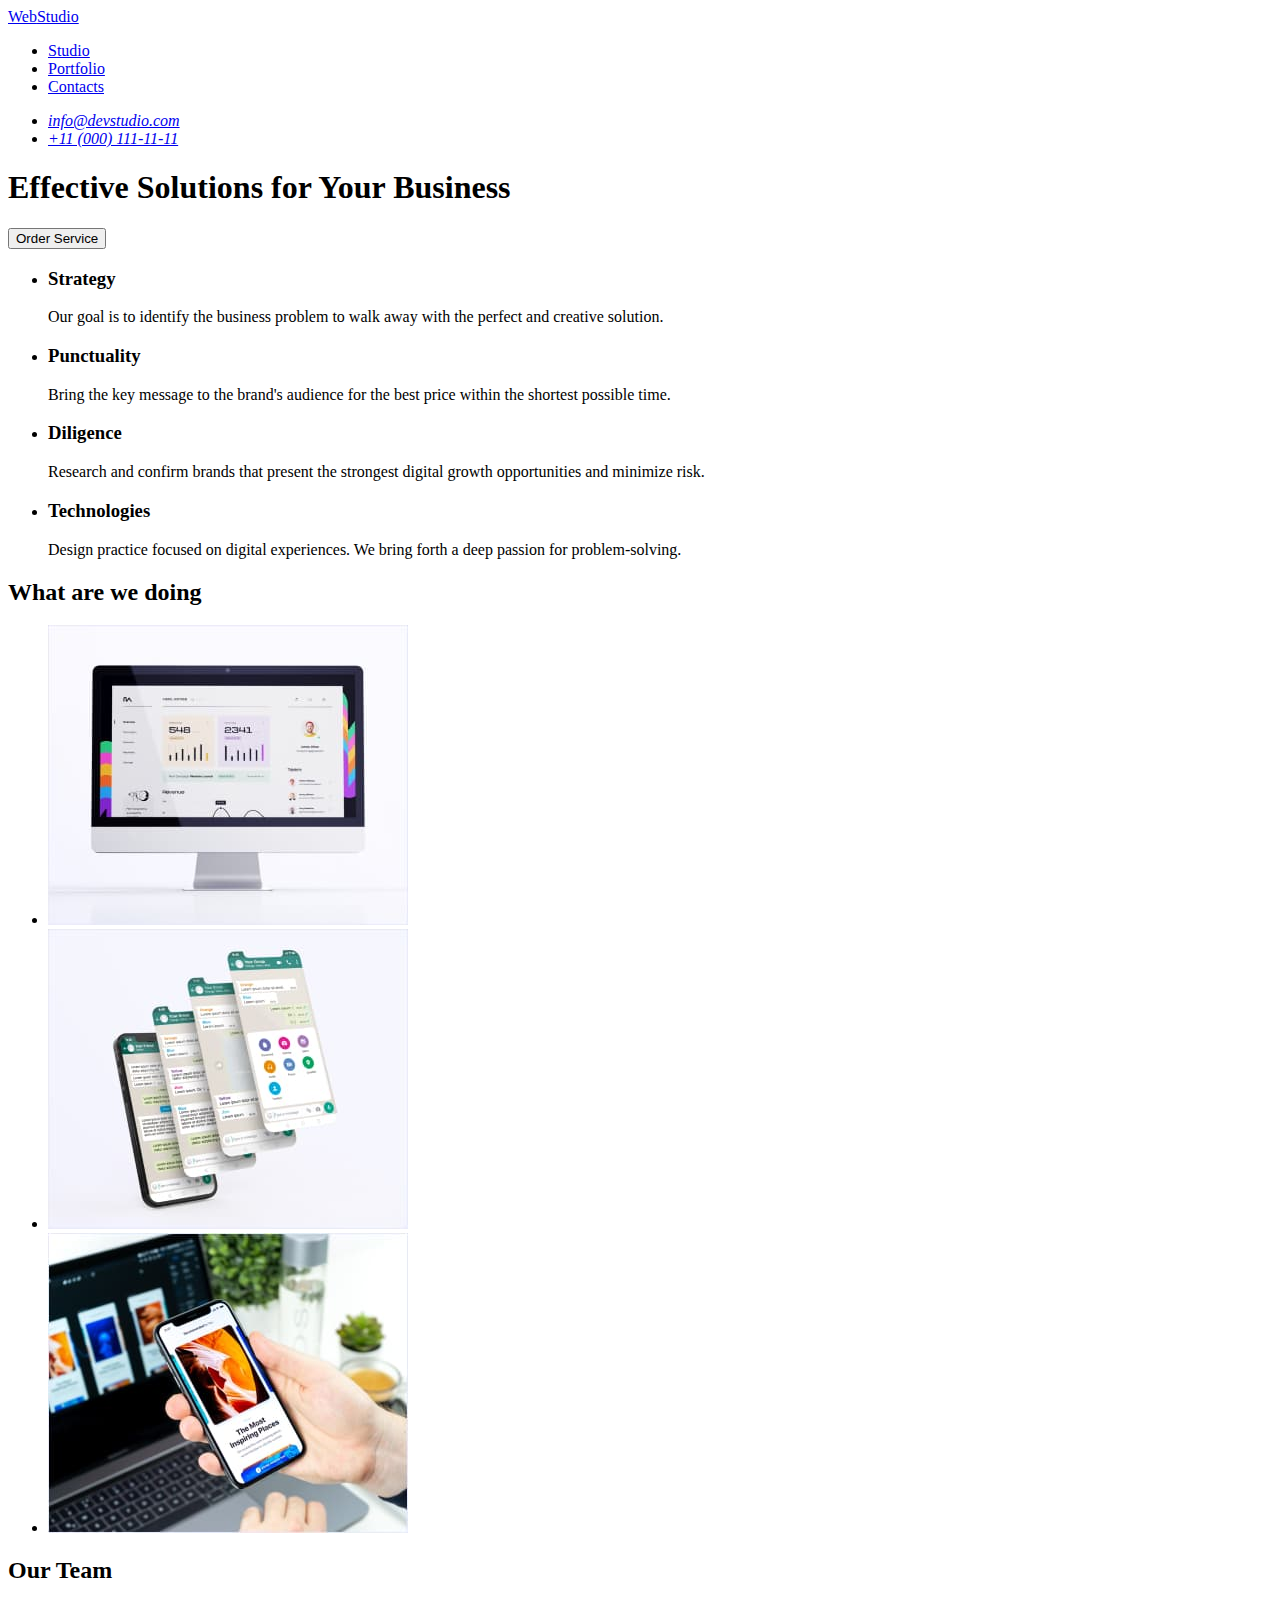
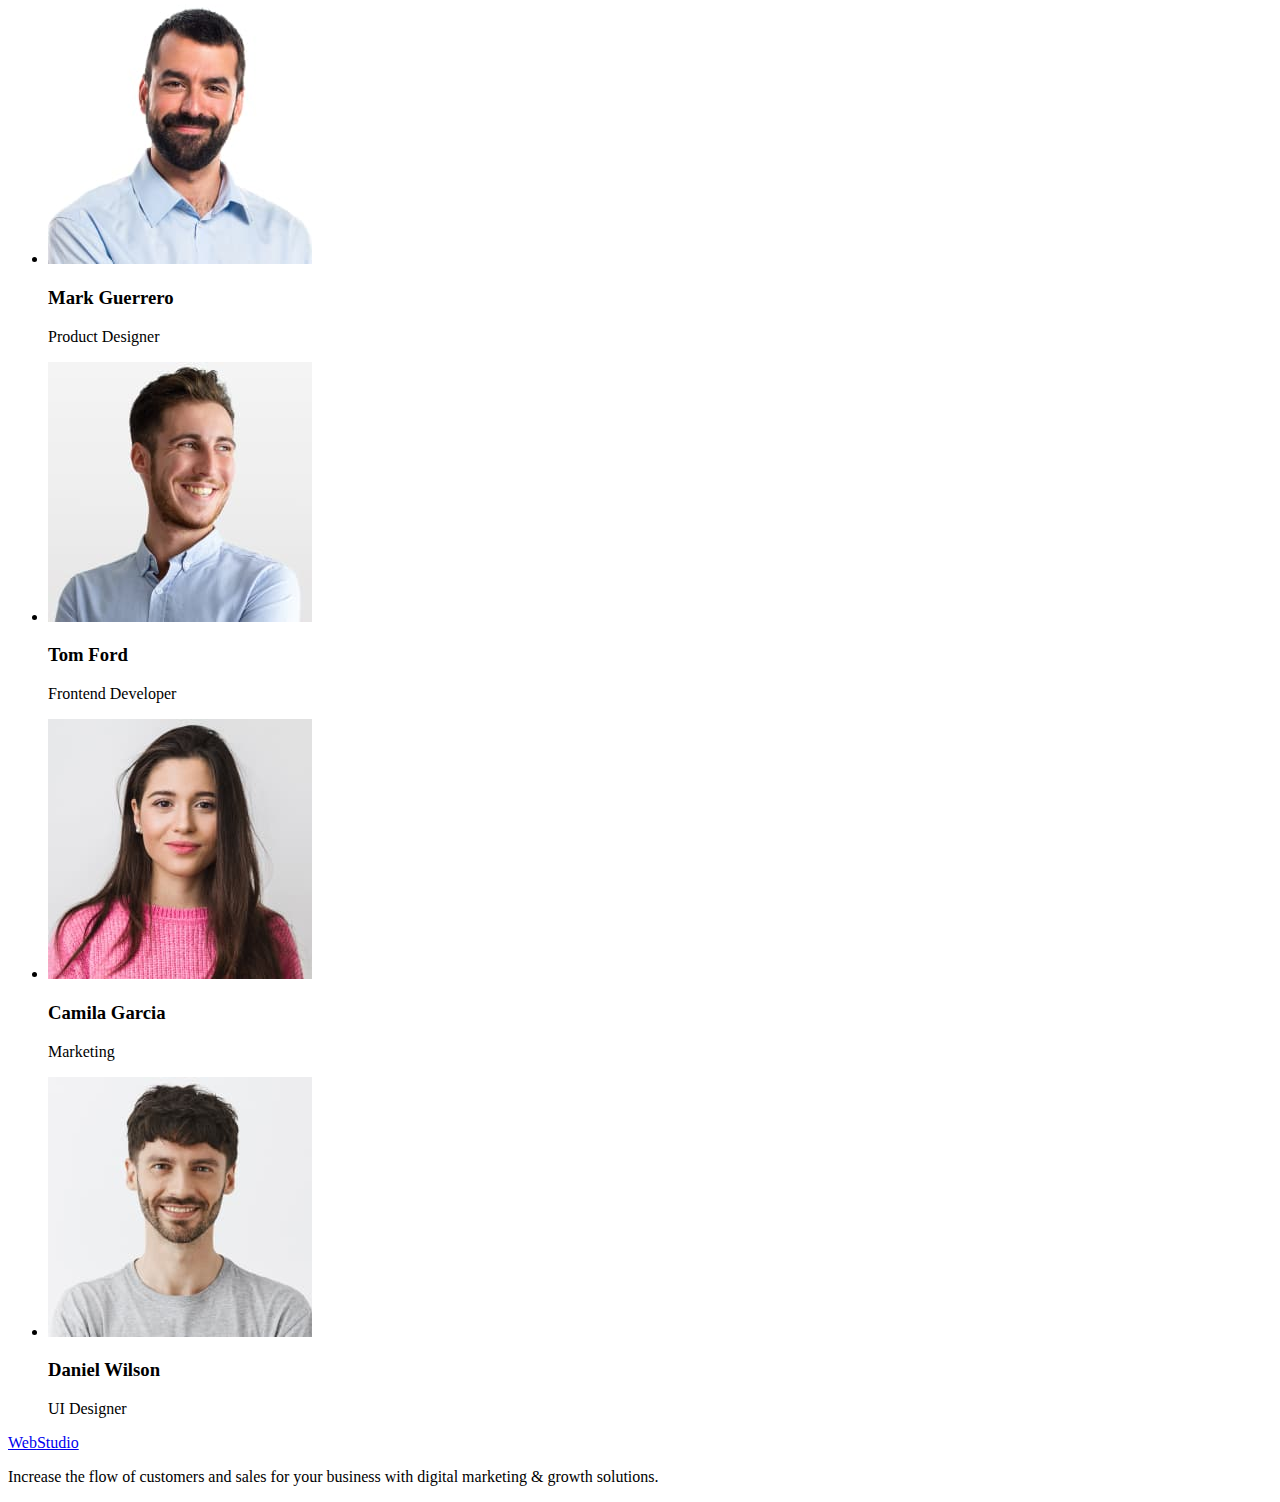
==== index.html @ c212d7b1 "advevv" ====
<!DOCTYPE html>
<html lang="en">
  <head>
    <meta charset="UTF-8" />
    <meta http-equiv="X-UA-Compatible" content="IE=edge" />
    <meta name="viewport" content="width=device-width, initial-scale=1.0" />
    <link rel="preconnect" href="https://fonts.googleapis.com" />
    <link rel="preconnect" href="https://fonts.gstatic.com" crossorigin />
    <link
      href="https://fonts.googleapis.com/css2?family=Raleway:wght@800&family=Roboto:wght@400;500;700;900&display=swap"
      rel="stylesheet"
    />
    <link rel="stylesheet" href="./сss/styles.css" />
    <title>Studio</title>
  </head>
  <body>
    <!--Page header-->
    <header>
      <nav>
        <a class="link logo" href="./index.html"
          >Web<span class="logo-black">Studio</span></a
        >
        <ul class="list">
          <li>
            <a
              class="link item-page current"
              href="./index.html"
              target="_blank"
              >Studio</a
            >
          </li>
          <li>
            <a class="link item-page" href="./portfolio.html" target="_blank"
              >Portfolio</a
            >
          </li>
          <li>
            <a class="link item-page" href="#" target="_blank">Contacts</a>
          </li>
        </ul>
      </nav>
      <!--Contacts-->
      <address>
        <ul class="list">
          <li>
            <a class="link contact" href="mailto:info@devstudio.com"
              >info@devstudio.com</a
            >
          </li>
          <li>
            <a class="link contact" href="tel:+110001111111"
              >+11 (000) 111-11-11</a
            >
          </li>
        </ul>
      </address>
    </header>

    <!--Page main-->
    <main>
      <!--Hero-->
      <section class="hero-section">
        <h1 class="hero-title">Effective Solutions for Your Business</h1>
        <button class="hero-button" type="button">Order Service</button>
      </section>
      <!--Advantages-->
      <section>
        <h2 hidden>Advantages</h2>
        <ul class="list">
          <li>
            <h3 class="features-title">Strategy</h3>
            <p class="features-text">
              Our goal is to identify the business problem to walk away with the
              perfect and creative solution.
            </p>
          </li>
          <li>
            <h3 class="features-title">Punctuality</h3>
            <p class="features-text">
              Bring the key message to the brand's audience for the best price
              within the shortest possible time.
            </p>
          </li>
          <li>
            <h3 class="features-title">Diligence</h3>
            <p class="features-text">
              Research and confirm brands that present the strongest digital
              growth opportunities and minimize risk.
            </p>
          </li>
          <li>
            <h3 class="features-title">Technologies</h3>
            <p class="features-text">
              Design practice focused on digital experiences. We bring forth a
              deep passion for problem-solving.
            </p>
          </li>
        </ul>
      </section>

      <!--What are we doing-->
      <section>
        <h2 class="work-title">What are we doing</h2>
        <ul class="list">
          <li>
            <img
              src="./images/computer.jpg"
              alt="Desctop app"
              width="360"
              height="300"
            />
          </li>
          <li>
            <img
              src="./images/mobile-phones.jpg"
              alt="Mobile app"
              width="360"
              height="300"
            />
          </li>
          <li>
            <img
              src="./images/gadgets.jpg"
              alt="Design solutions"
              width="360"
              height="300"
            />
          </li>
        </ul>
      </section>
      <!--Our Team-->
      <section class="our-team">
        <h2 class="our-team-title">Our Team</h2>
        <ul class="list">
          <li>
            <img
              src="./images/mark-guerrero.jpg"
              alt="Mark Guerrero"
              width="264"
              height="260"
            />
            <h3 class="name-worker">Mark Guerrero</h3>
            <p class="profession">Product Designer</p>
          </li>
          <li>
            <img
              src="./images/tom-ford.jpg"
              alt="Tom Ford"
              width="264"
              height="260"
            />
            <h3 class="name-worker">Tom Ford</h3>
            <p class="profession">Frontend Developer</p>
          </li>
          <li>
            <img
              src="./images/camila-garcia.jpg"
              alt="Camila Garcia"
              width="264"
              height="260"
            />
            <h3 class="name-worker">Camila Garcia</h3>
            <p class="profession">Marketing</p>
          </li>
          <li>
            <img
              src="./images/daniel-wilson.jpg"
              alt="Daniel Wilson"
              width="264"
              height="260"
            />
            <h3 class="name-worker">Daniel Wilson</h3>
            <p class="profession">UI Designer</p>
          </li>
        </ul>
      </section>
    </main>

    <!--Page footer-->
    <footer class="footer">
      <a class="link logo" href="./index.html"
        >Web<span class="logo-white">Studio</span></a
      >
      <p class="footer-text">
        Increase the flow of customers and sales for your business with digital
        marketing & growth solutions.
      </p>
    </footer>
  </body>
</html>
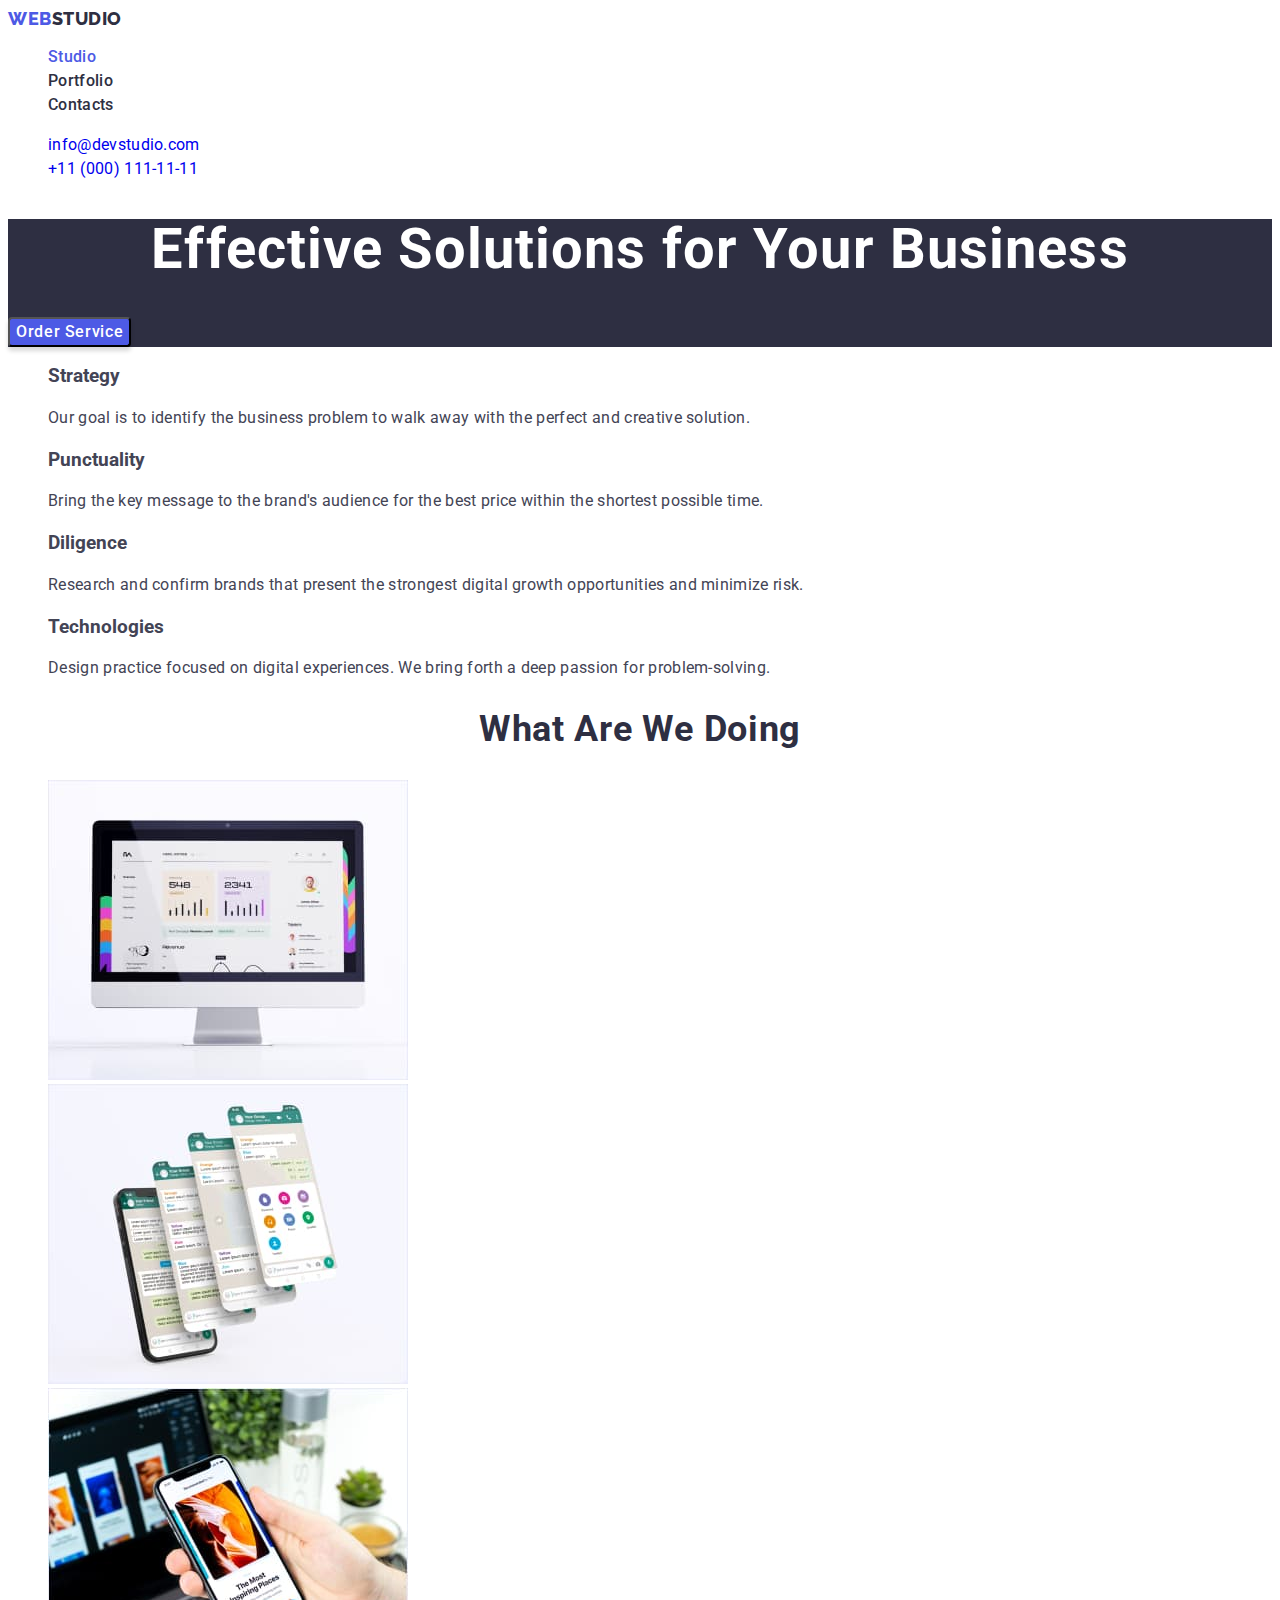
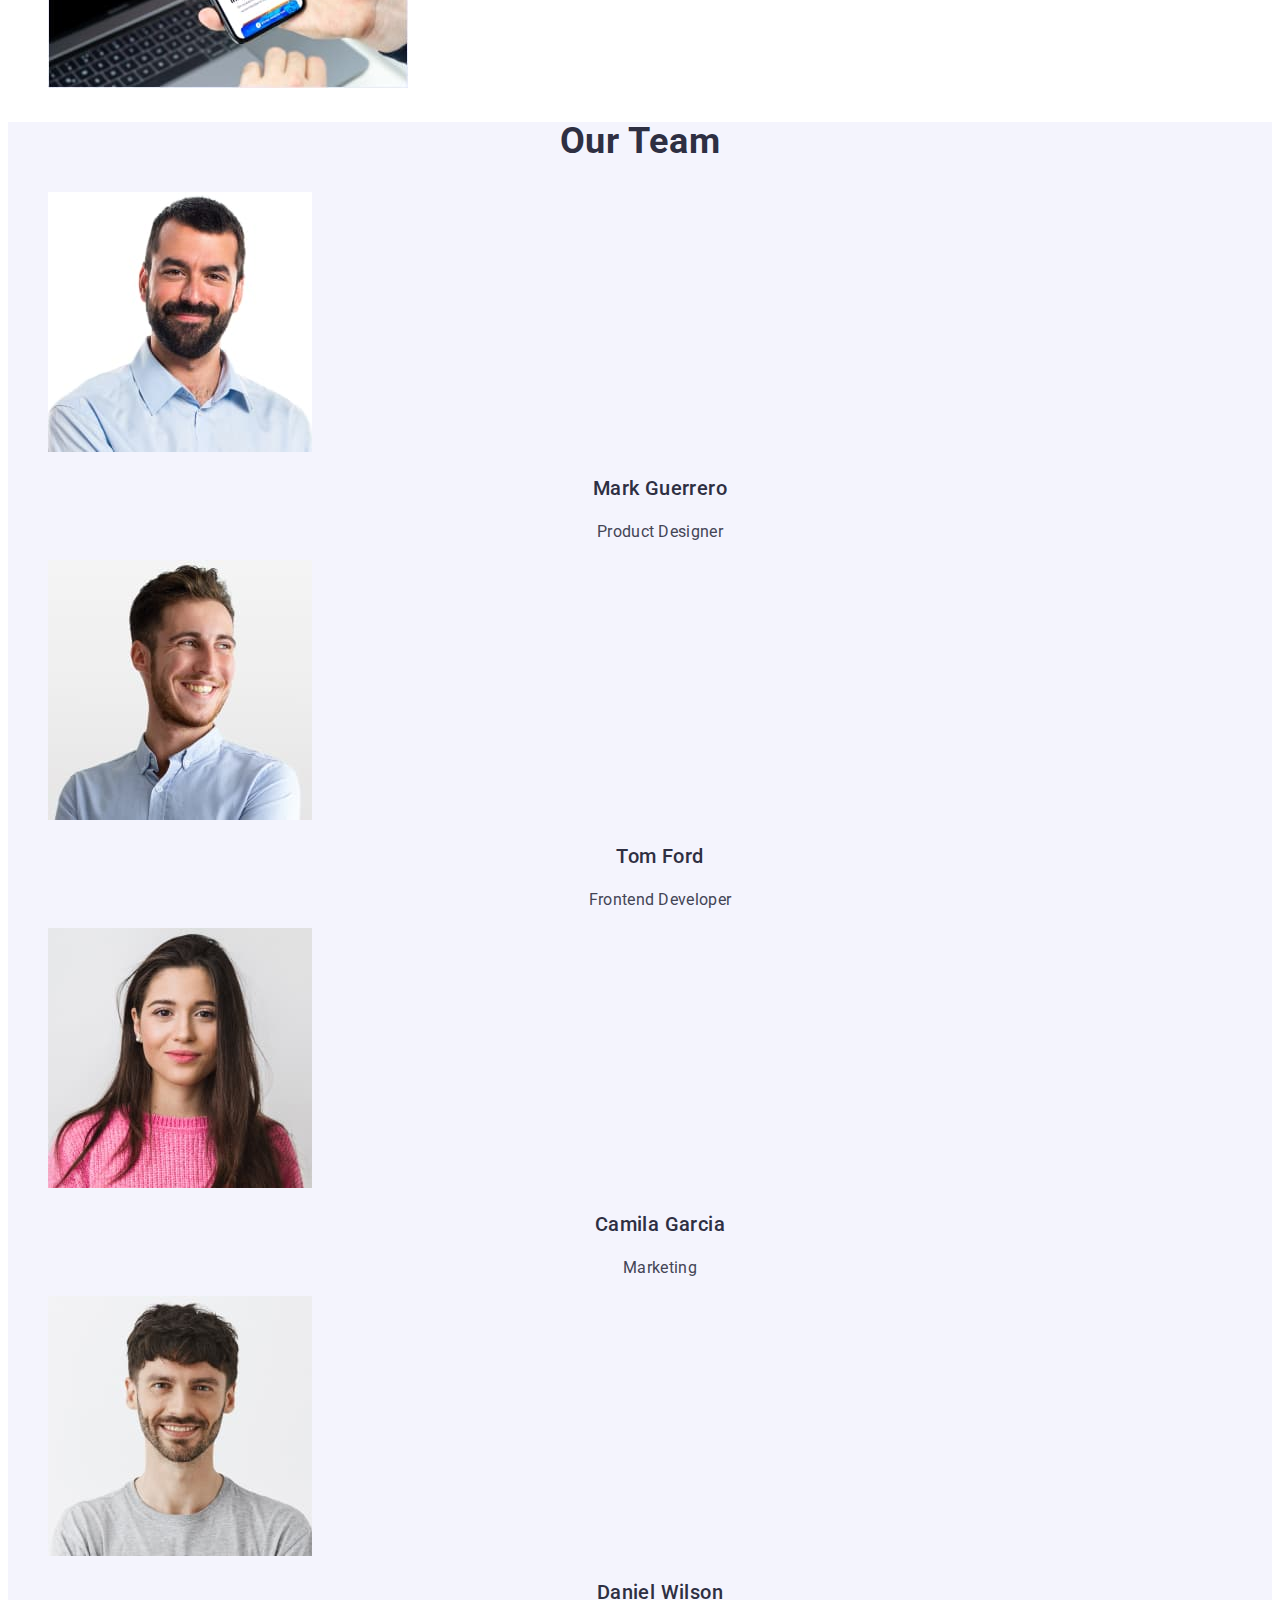
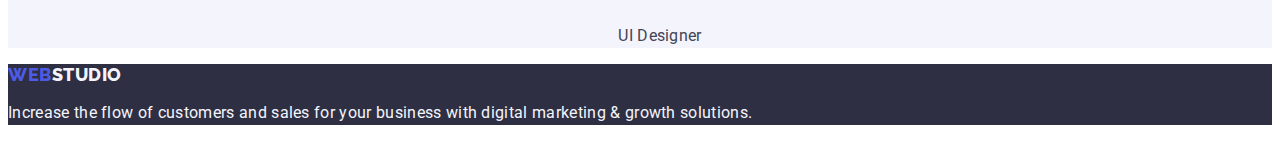
==== commit 2e639a8a: "La grande finale" ====
--- a/index.html
+++ b/index.html
@@ -8,9 +8,9 @@
     <link rel="preconnect" href="https://fonts.gstatic.com" crossorigin />
     <link
       href="https://fonts.googleapis.com/css2?family=Raleway:wght@800&family=Roboto:wght@400;500;700;900&display=swap"
-      rel="stylesheet"
-    />
-    <link rel="stylesheet" href="./сss/styles.css" />
+      rel="stylesheet"/>
+      <link rel="stylesheet" href="./css/styles.css">
+    
     <title>Studio</title>
   </head>
   <body>
--- a/css/styles.css
+++ b/css/styles.css
@@ -0,0 +1,205 @@
+:root {
+    --color-secondary: #2E2F42;
+    --color-primary: #434455;
+    --color-white: #FFFFFF;
+    --color-brand: #4D5AE5;
+    --color-brand-light: #F4F4FD;
+    --color-background-white: #FFFFFF;
+    --color-background-dark: #2E2F42;
+    --color-background-light: #F4F4FD;
+    --color-background-brand: #4D5AE5;  
+    --color-background-change: #404BBF;
+}
+
+body {
+    font-family: "Roboto", sans-serif;
+    color: var(--color-primary);
+    background-color: var(--color-background-white);
+}
+
+.link {
+    text-decoration: none;
+}
+
+.list {
+    list-style: none;
+}
+
+.logo {
+font-family: "Raleway", sans-serif;
+font-style: normal;
+font-weight: 800;
+font-size: 18px;
+line-height: 1.17;
+text-transform: uppercase;
+color: var(--color-brand);
+letter-spacing: 0.03em;
+}
+
+.logo-black {
+    color: var(--color-secondary);
+}
+
+.logo-white {
+    color:var(--color-brand-light);
+}
+
+.logo-black:hover,
+.logo-black:focus,
+.logo-white:hover,
+.logo-white:focus {
+    color: var(--color-brand);
+}
+
+.item-page {
+    color: var(--color-secondary);
+    font-weight: 500;
+    font-size: 16px;
+    line-height: 1.5;
+    letter-spacing: 0.02em;
+}
+
+.item-page:hover,
+.item-page:focus {
+  color: var(--color-brand);
+  text-decoration:underline;  
+}
+
+.current {
+    color: var(--color-brand);
+}
+
+.contact {
+    font-style: normal;
+    font-weight: 400;
+    font-size: 16px;
+    line-height: 1.5;
+    letter-spacing: 0.02em;
+    }
+
+.contact:hover,
+.contact:focus {
+    color: var(--color-brand);
+}
+
+.hero-section,
+.footer {
+    background-color:var(--color-background-dark);
+}
+
+.hero-title {
+    color: var(--color-white);
+    font-weight: 700;
+    font-size: 56px;
+    line-height: 1.08;
+    text-align: center;
+    letter-spacing: 0.02em;
+   }
+
+   .hero-button {
+    color: var(--color-white);
+    font-family: 'Roboto',sans-serif;
+    font-weight: 500;
+    font-size: 16px;
+    line-height: 1.5;
+    background-color:var(--color-background-brand);
+    box-shadow: 0px 4px 4px rgba(0, 0, 0, 0.15);border-radius: 4px;
+    letter-spacing: 0.04em;
+    cursor: pointer;
+}
+
+.hero-button:hover,
+.hero-button:focus {
+    background-color: var(--color-background-change);
+}
+
+
+.feature-title {
+    font-weight: 500;
+    font-size: 20px;
+    line-height: 1.2;
+    letter-spacing: 0.02em;
+    color: var(--color-secondary);
+}
+
+.features-text {
+    font-weight: 400;
+    font-size: 16px;
+    line-height: 1.5;
+    letter-spacing: 0.02em;
+    color: var(--color-primary);
+}
+
+.work-title,
+.our-team-title {
+    font-weight: 700;
+    font-size: 36px;
+    line-height: 1.11;
+    text-transform: capitalize;
+    text-align: center;
+    letter-spacing: 0.02em;
+    color: var(--color-secondary);
+}
+
+.our-team {
+    background-color: var(--color-background-light);
+}
+
+.name-worker {
+    font-weight: 500;
+    font-size: 20px;
+    line-height: 1.2;
+    text-align: center;
+    letter-spacing: 0.02em;
+    color: var(--color-secondary);
+}
+
+.profession {
+    font-weight: 400;
+    font-size: 16px;
+    line-height: 1.5;
+    text-align: center;
+    letter-spacing: 0.02em;
+    color: var(--color-primary);
+}
+
+.footer-text {
+    color: var(--color-brand-light);
+    font-weight: 400;
+    font-size: 16px;
+    line-height: 1.5;
+    letter-spacing: 0.02em;
+}
+
+.button-filter {
+    font-family: 'Roboto',sans-serif;
+    font-weight: 500;
+    font-size: 16px;
+    line-height: 1.5;
+    color: var(--color-brand);
+    letter-spacing: 0.04em;
+    background-color: var(--color-background-light);
+    cursor: pointer;
+}
+
+.button-filter:hover,
+.button-filter:focus {
+    color: var(--color-white);
+    background-color: var(--color-background-change);
+}
+
+.application {
+    font-weight: 500;
+    font-size: 20px;
+    line-height: 1.2;
+    letter-spacing: 0.02em;
+    color: var(--color-secondary);
+}
+
+.kind-work {
+    font-weight: 400;
+    font-size: 16px;
+    line-height: 1.5;
+    letter-spacing: 0.02em;
+    color: var(--color-primary);
+}
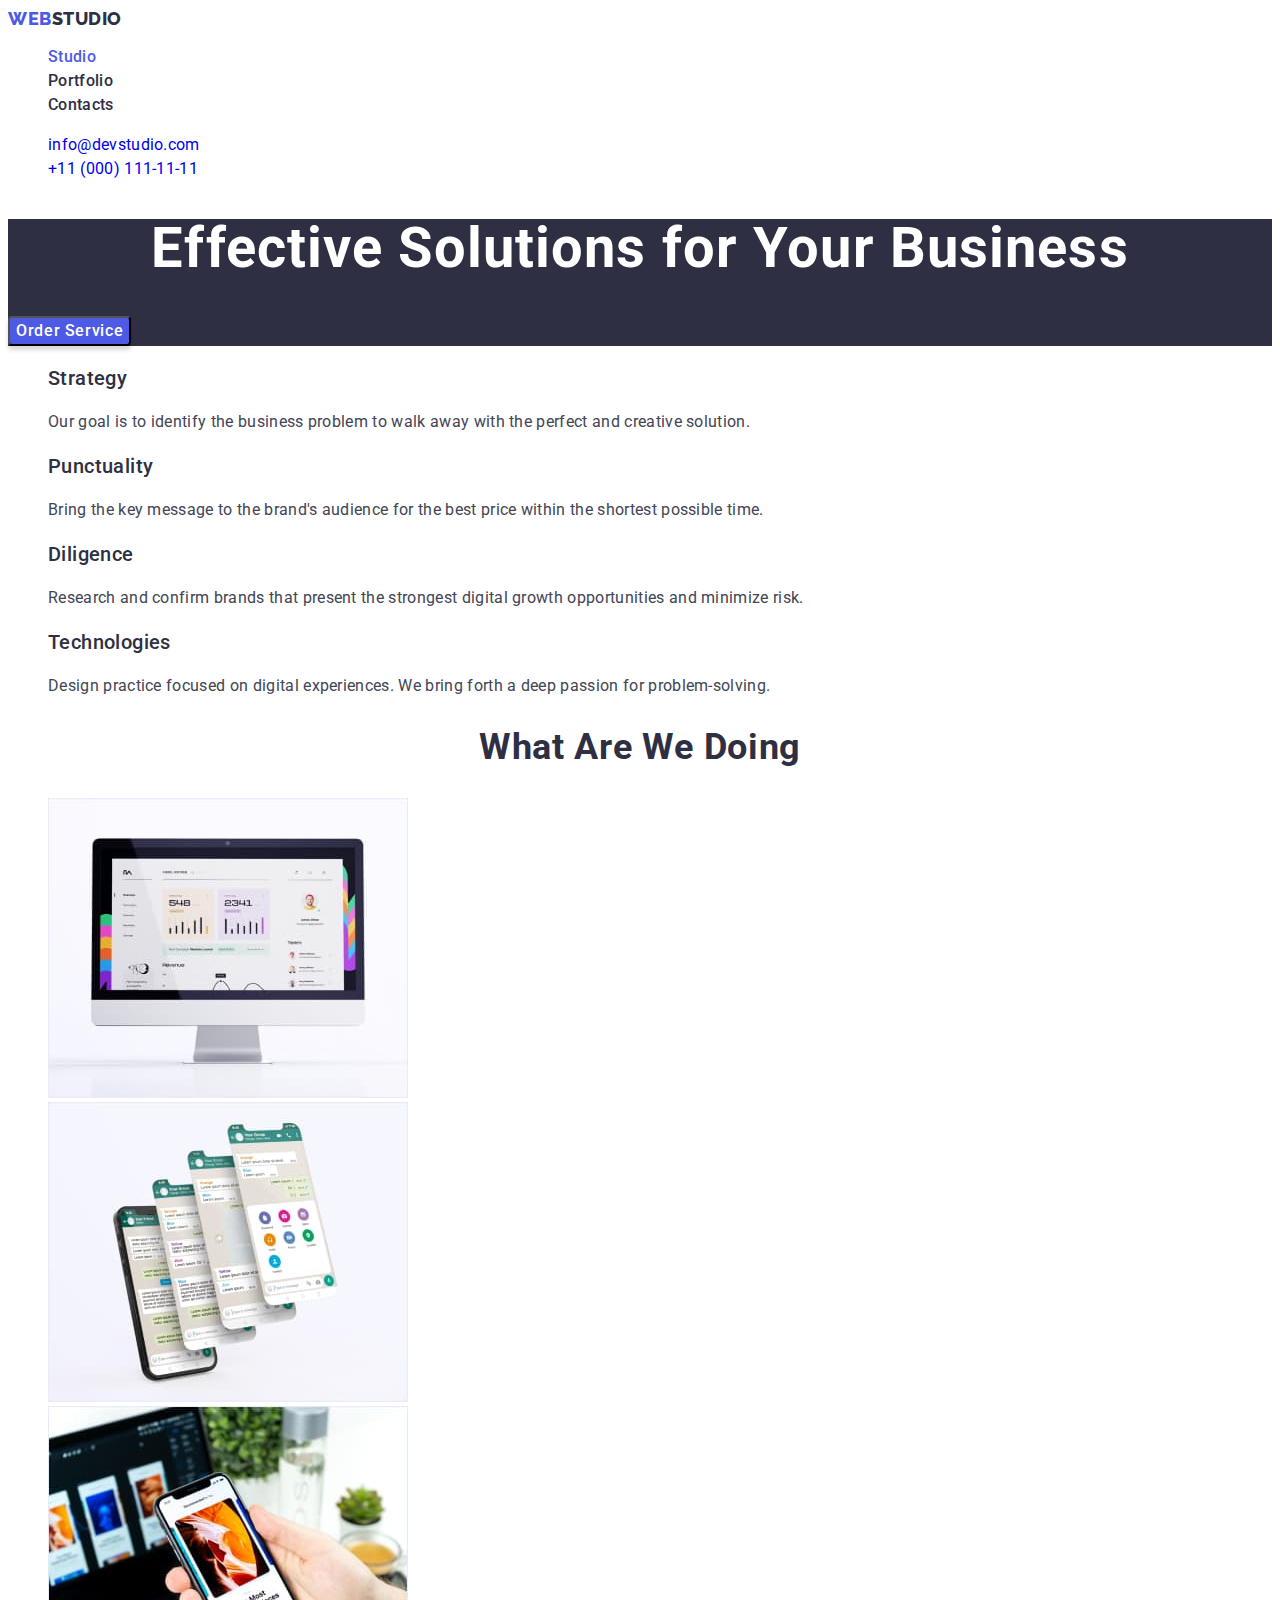
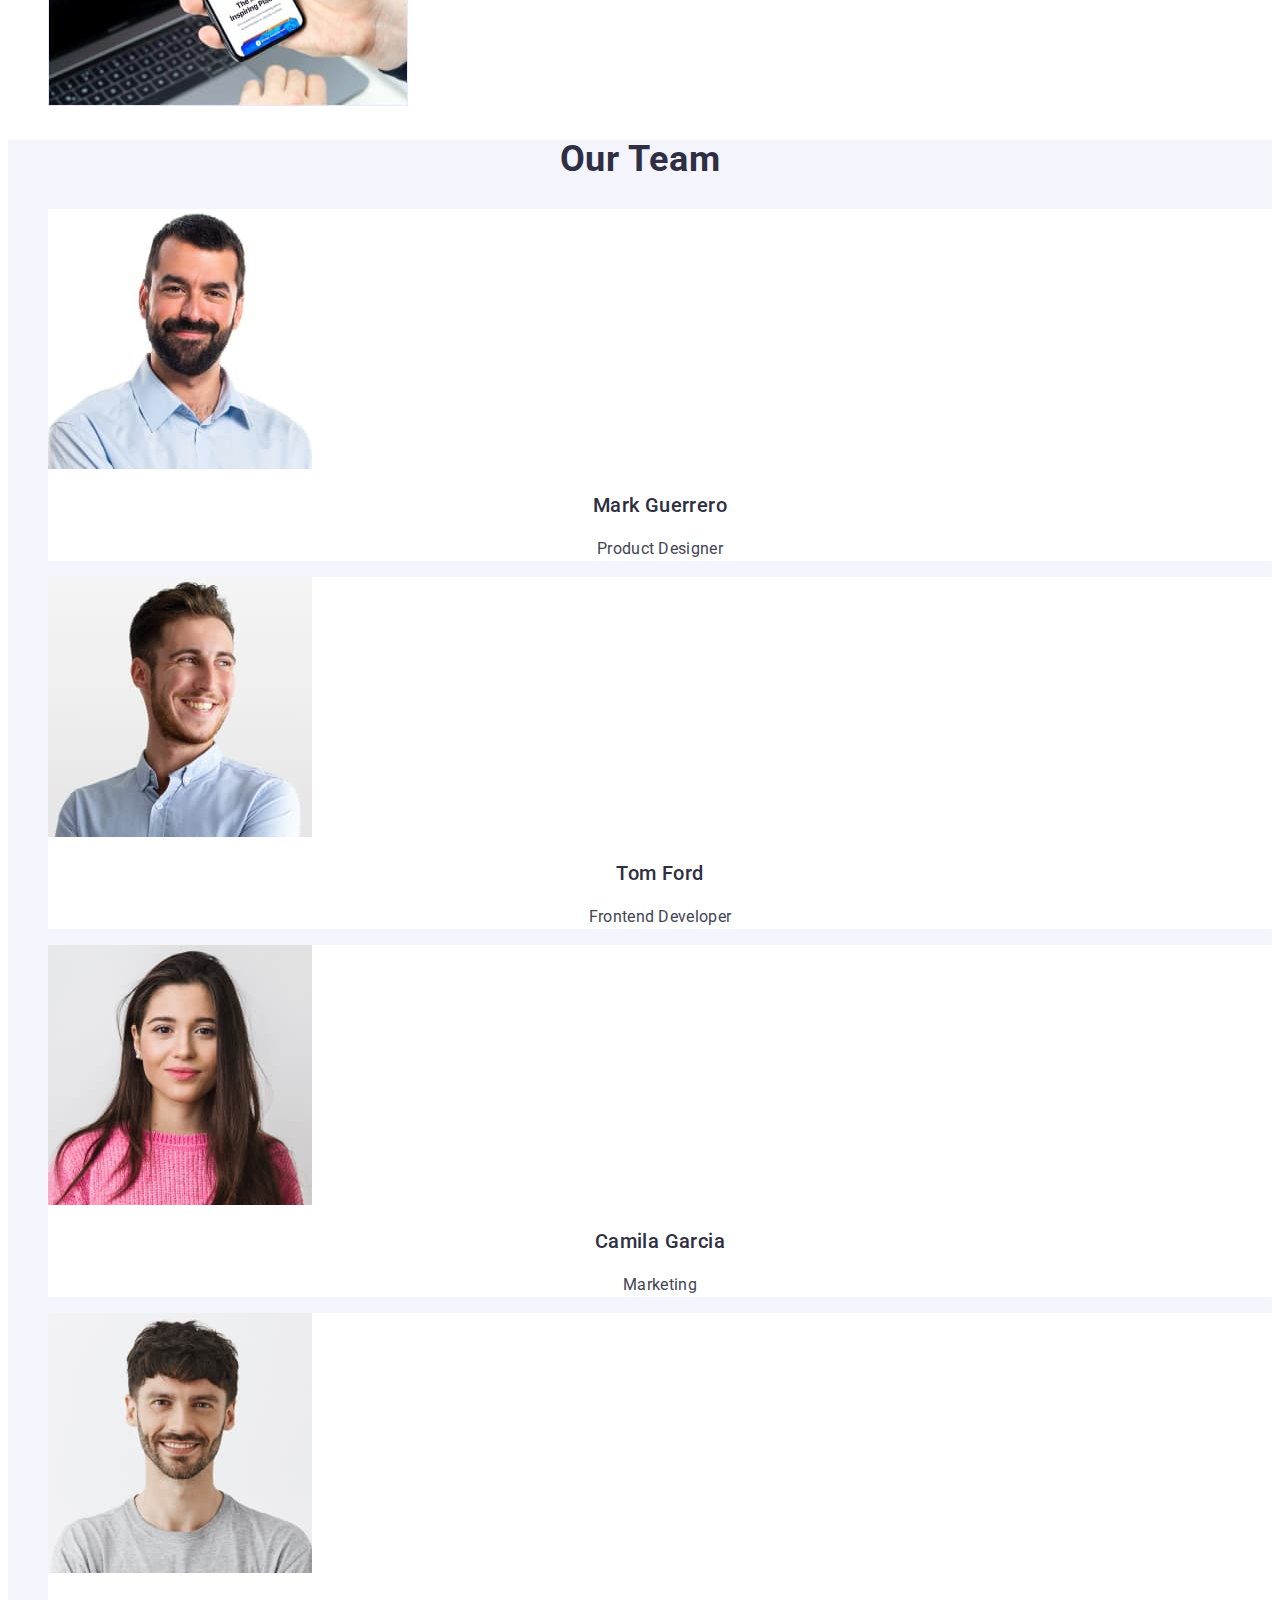
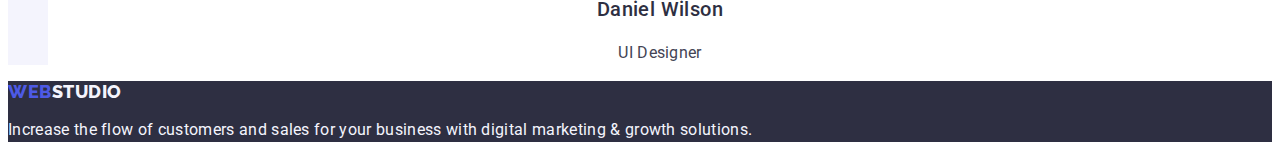
==== commit fe819add: "ddd" ====
--- a/index.html
+++ b/index.html
@@ -35,7 +35,7 @@
             >
           </li>
           <li>
-            <a class="link item-page" href="#" target="_blank">Contacts</a>
+            <a class="link item-page" href="" target="_blank">Contacts</a>
           </li>
         </ul>
       </nav>
@@ -65,31 +65,31 @@
       </section>
       <!--Advantages-->
       <section>
-        <h2 hidden>Advantages</h2>
+        <h2 class="visually-hidden" hidden>Advantages</h2>
         <ul class="list">
           <li>
-            <h3 class="features-title">Strategy</h3>
+            <h3 class="feature-title">Strategy</h3>
             <p class="features-text">
               Our goal is to identify the business problem to walk away with the
               perfect and creative solution.
             </p>
           </li>
           <li>
-            <h3 class="features-title">Punctuality</h3>
+            <h3 class="feature-title">Punctuality</h3>
             <p class="features-text">
               Bring the key message to the brand's audience for the best price
               within the shortest possible time.
             </p>
           </li>
           <li>
-            <h3 class="features-title">Diligence</h3>
+            <h3 class="feature-title">Diligence</h3>
             <p class="features-text">
               Research and confirm brands that present the strongest digital
               growth opportunities and minimize risk.
             </p>
           </li>
           <li>
-            <h3 class="features-title">Technologies</h3>
+            <h3 class="feature-title">Technologies</h3>
             <p class="features-text">
               Design practice focused on digital experiences. We bring forth a
               deep passion for problem-solving.
@@ -132,7 +132,7 @@
       <section class="our-team">
         <h2 class="our-team-title">Our Team</h2>
         <ul class="list">
-          <li>
+          <li class="workers">
             <img
               src="./images/mark-guerrero.jpg"
               alt="Mark Guerrero"
@@ -142,7 +142,7 @@
             <h3 class="name-worker">Mark Guerrero</h3>
             <p class="profession">Product Designer</p>
           </li>
-          <li>
+          <li class="workers">
             <img
               src="./images/tom-ford.jpg"
               alt="Tom Ford"
@@ -152,7 +152,7 @@
             <h3 class="name-worker">Tom Ford</h3>
             <p class="profession">Frontend Developer</p>
           </li>
-          <li>
+          <li class="workers">
             <img
               src="./images/camila-garcia.jpg"
               alt="Camila Garcia"
@@ -162,7 +162,7 @@
             <h3 class="name-worker">Camila Garcia</h3>
             <p class="profession">Marketing</p>
           </li>
-          <li>
+          <li class="workers">
             <img
               src="./images/daniel-wilson.jpg"
               alt="Daniel Wilson"
--- a/css/styles.css
+++ b/css/styles.css
@@ -1,8 +1,9 @@
 :root {
-    --color-secondary: #2E2F42;
+    --color-secondary: #2e2f42;
     --color-primary: #434455;
     --color-white: #FFFFFF;
     --color-brand: #4D5AE5;
+    --color-brand-changes: #404bbf;
     --color-brand-light: #F4F4FD;
     --color-background-white: #FFFFFF;
     --color-background-dark: #2E2F42;
@@ -61,7 +62,7 @@
 
 .item-page:hover,
 .item-page:focus {
-  color: var(--color-brand);
+  color: var(--color-brand-changes);
   text-decoration:underline;  
 }
 
@@ -91,7 +92,7 @@
     color: var(--color-white);
     font-weight: 700;
     font-size: 56px;
-    line-height: 1.08;
+    line-height: 1.07;
     text-align: center;
     letter-spacing: 0.02em;
    }
@@ -145,6 +146,10 @@
     background-color: var(--color-background-light);
 }
 
+.workers {
+    background-color: var(--color-background-white);
+}
+
 .name-worker {
     font-weight: 500;
     font-size: 20px;
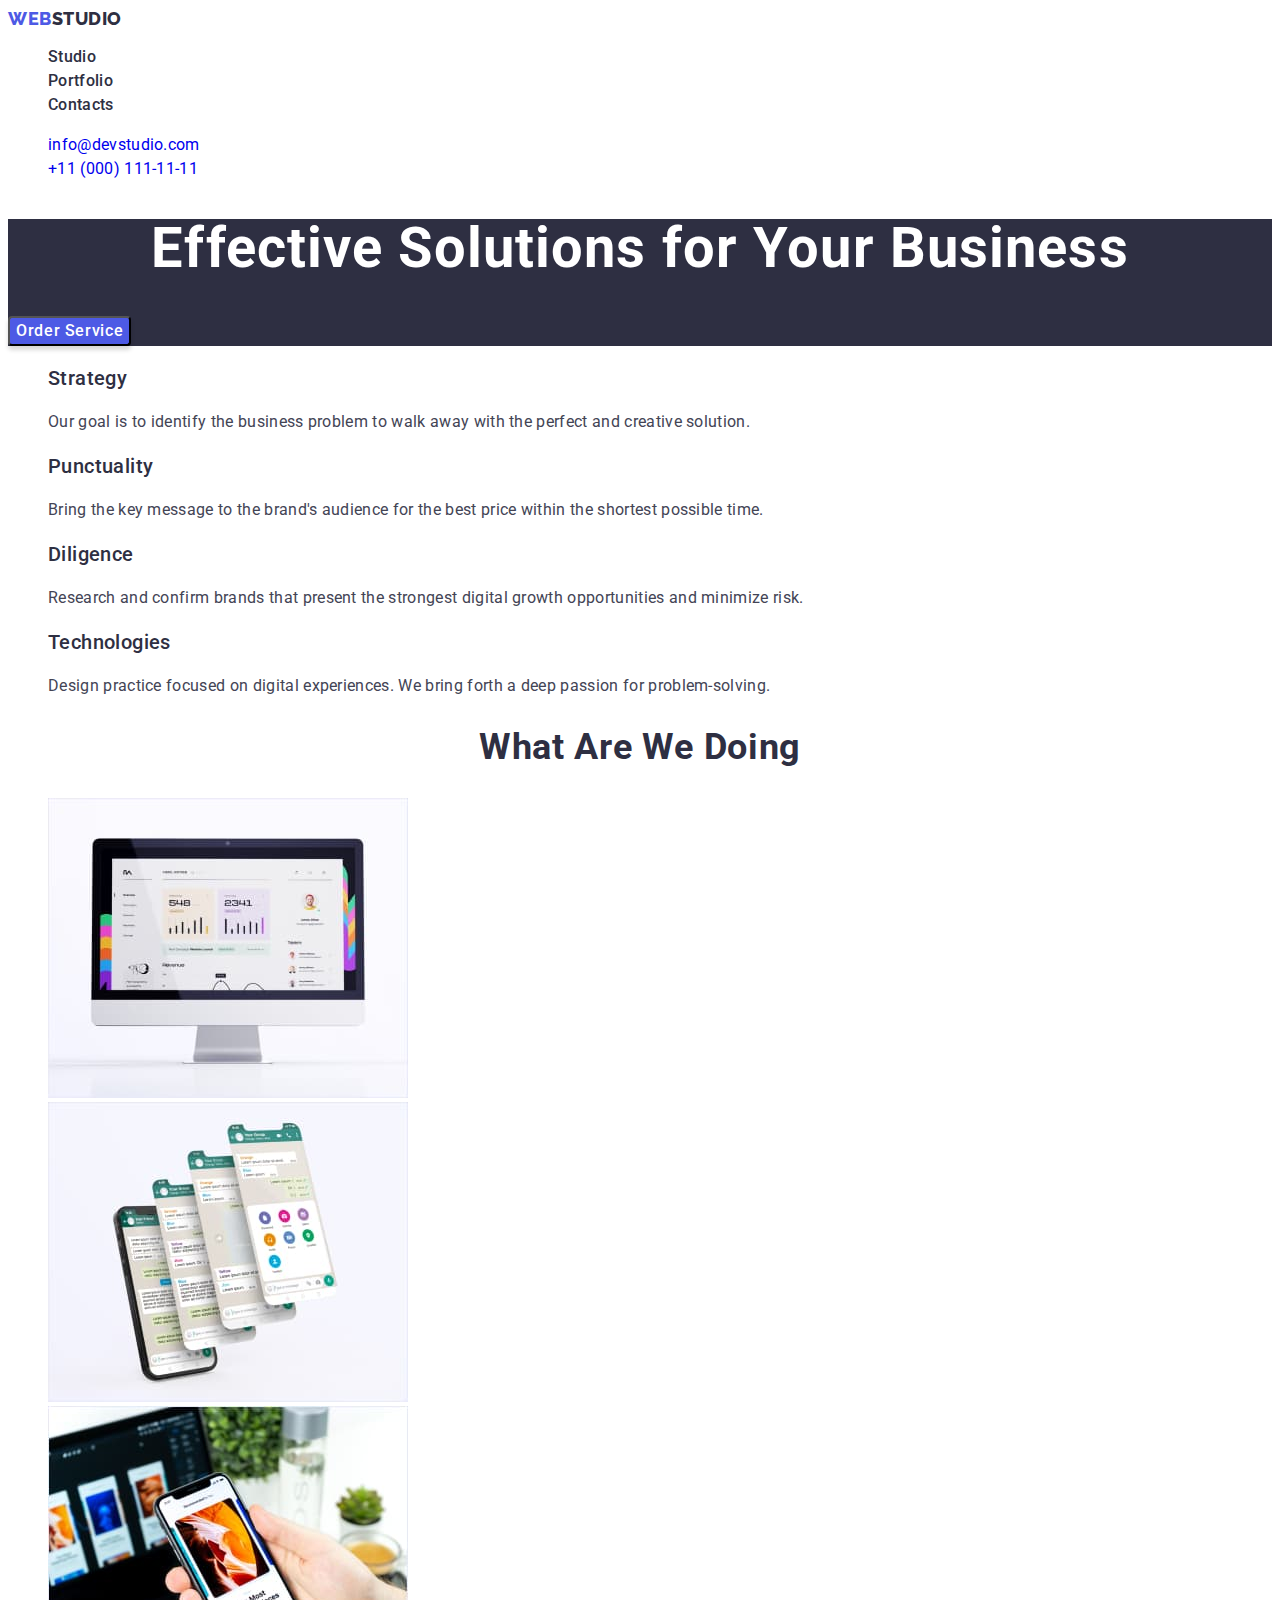
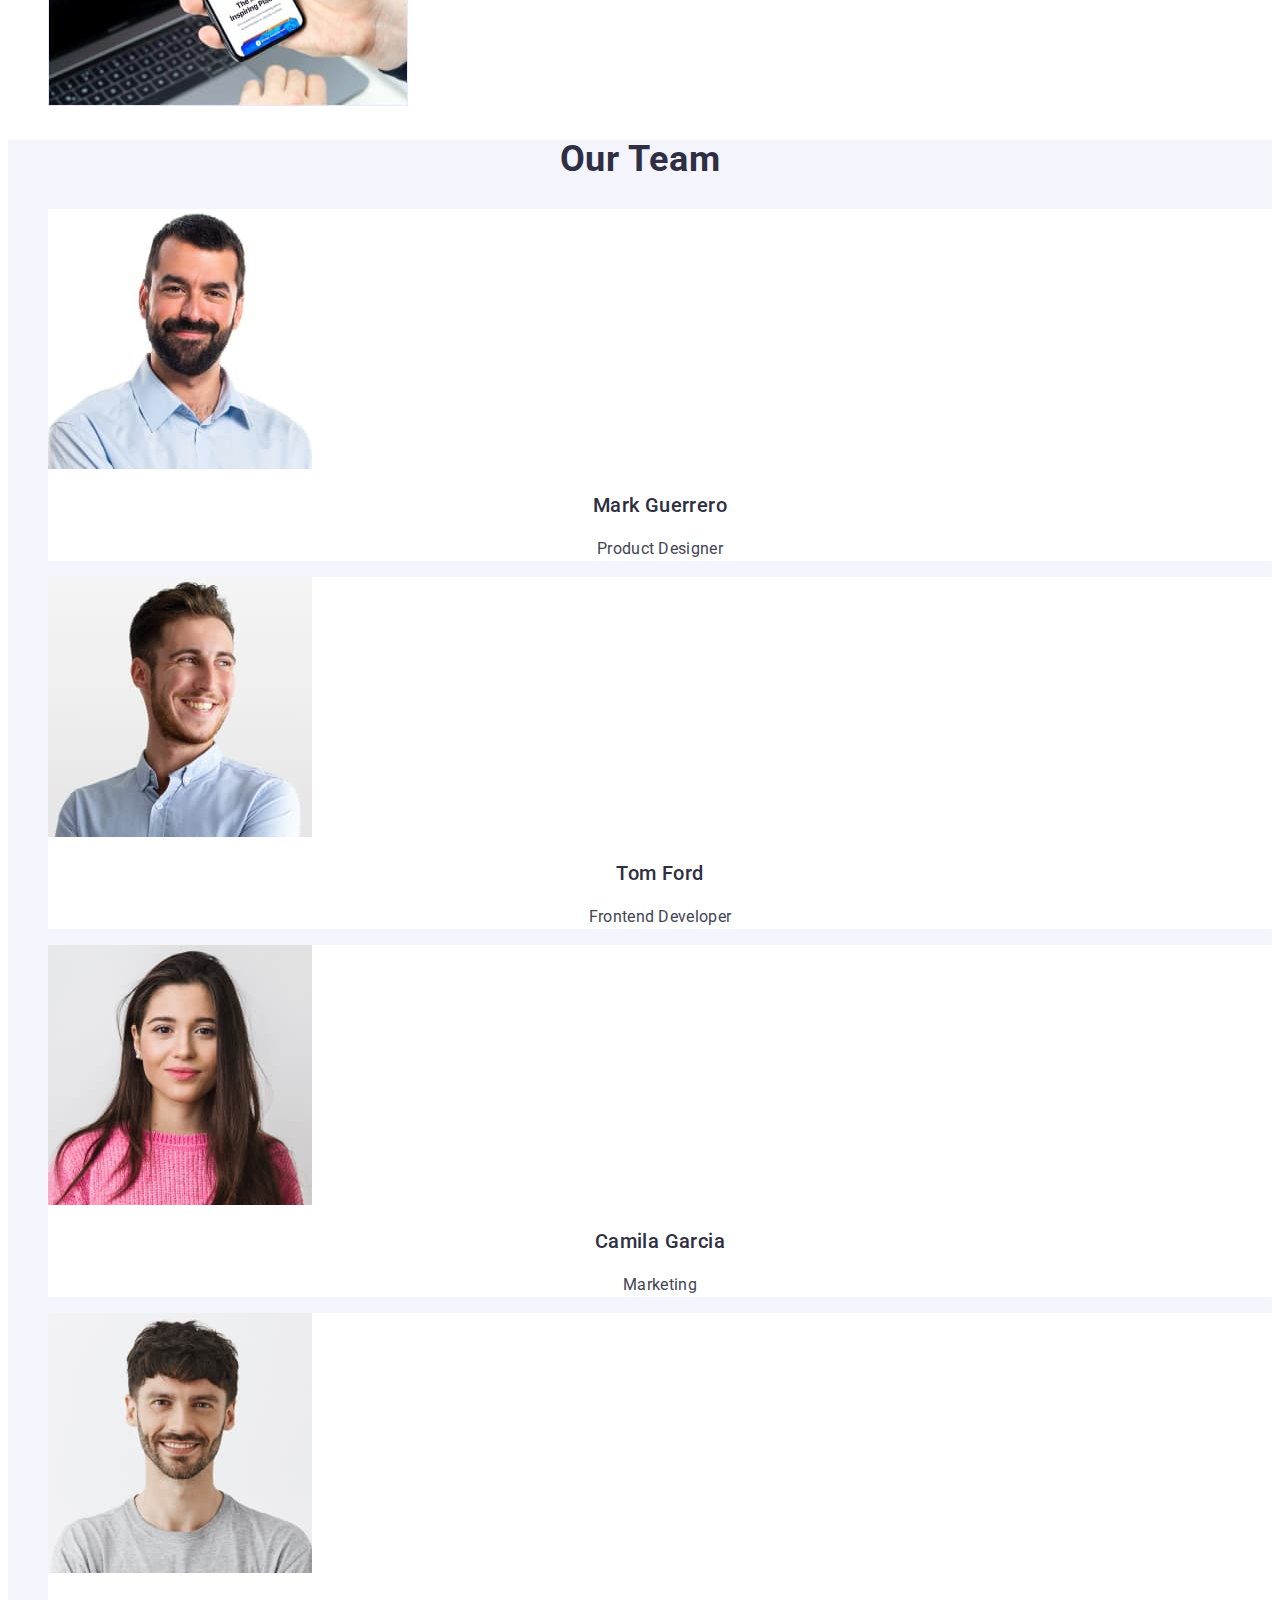
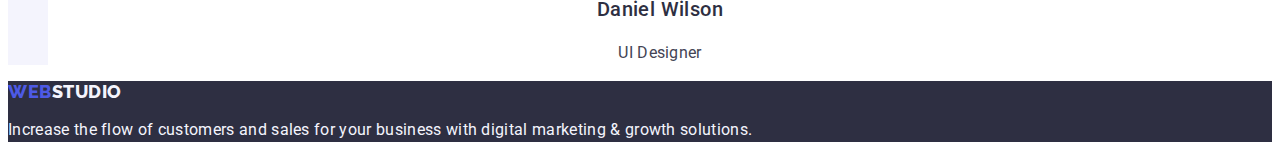
==== commit 92ecbd1e: "11111111111111111111" ====
--- a/index.html
+++ b/index.html
@@ -23,7 +23,7 @@
         <ul class="list">
           <li>
             <a
-              class="link item-page current"
+              class="link item-page"
               href="./index.html"
               target="_blank"
               >Studio</a
@@ -40,15 +40,15 @@
         </ul>
       </nav>
       <!--Contacts-->
-      <address>
+      <address class="contact">
         <ul class="list">
           <li>
-            <a class="link contact" href="mailto:info@devstudio.com"
+            <a class="link" href="mailto:info@devstudio.com"
               >info@devstudio.com</a
             >
           </li>
           <li>
-            <a class="link contact" href="tel:+110001111111"
+            <a class="link" href="tel:+110001111111"
               >+11 (000) 111-11-11</a
             >
           </li>
--- a/css/styles.css
+++ b/css/styles.css
@@ -76,11 +76,12 @@
     font-size: 16px;
     line-height: 1.5;
     letter-spacing: 0.02em;
+    color: var(--color-primary);
     }
 
 .contact:hover,
 .contact:focus {
-    color: var(--color-brand);
+    color: var(--color-brand-changes);
 }
 
 .hero-section,
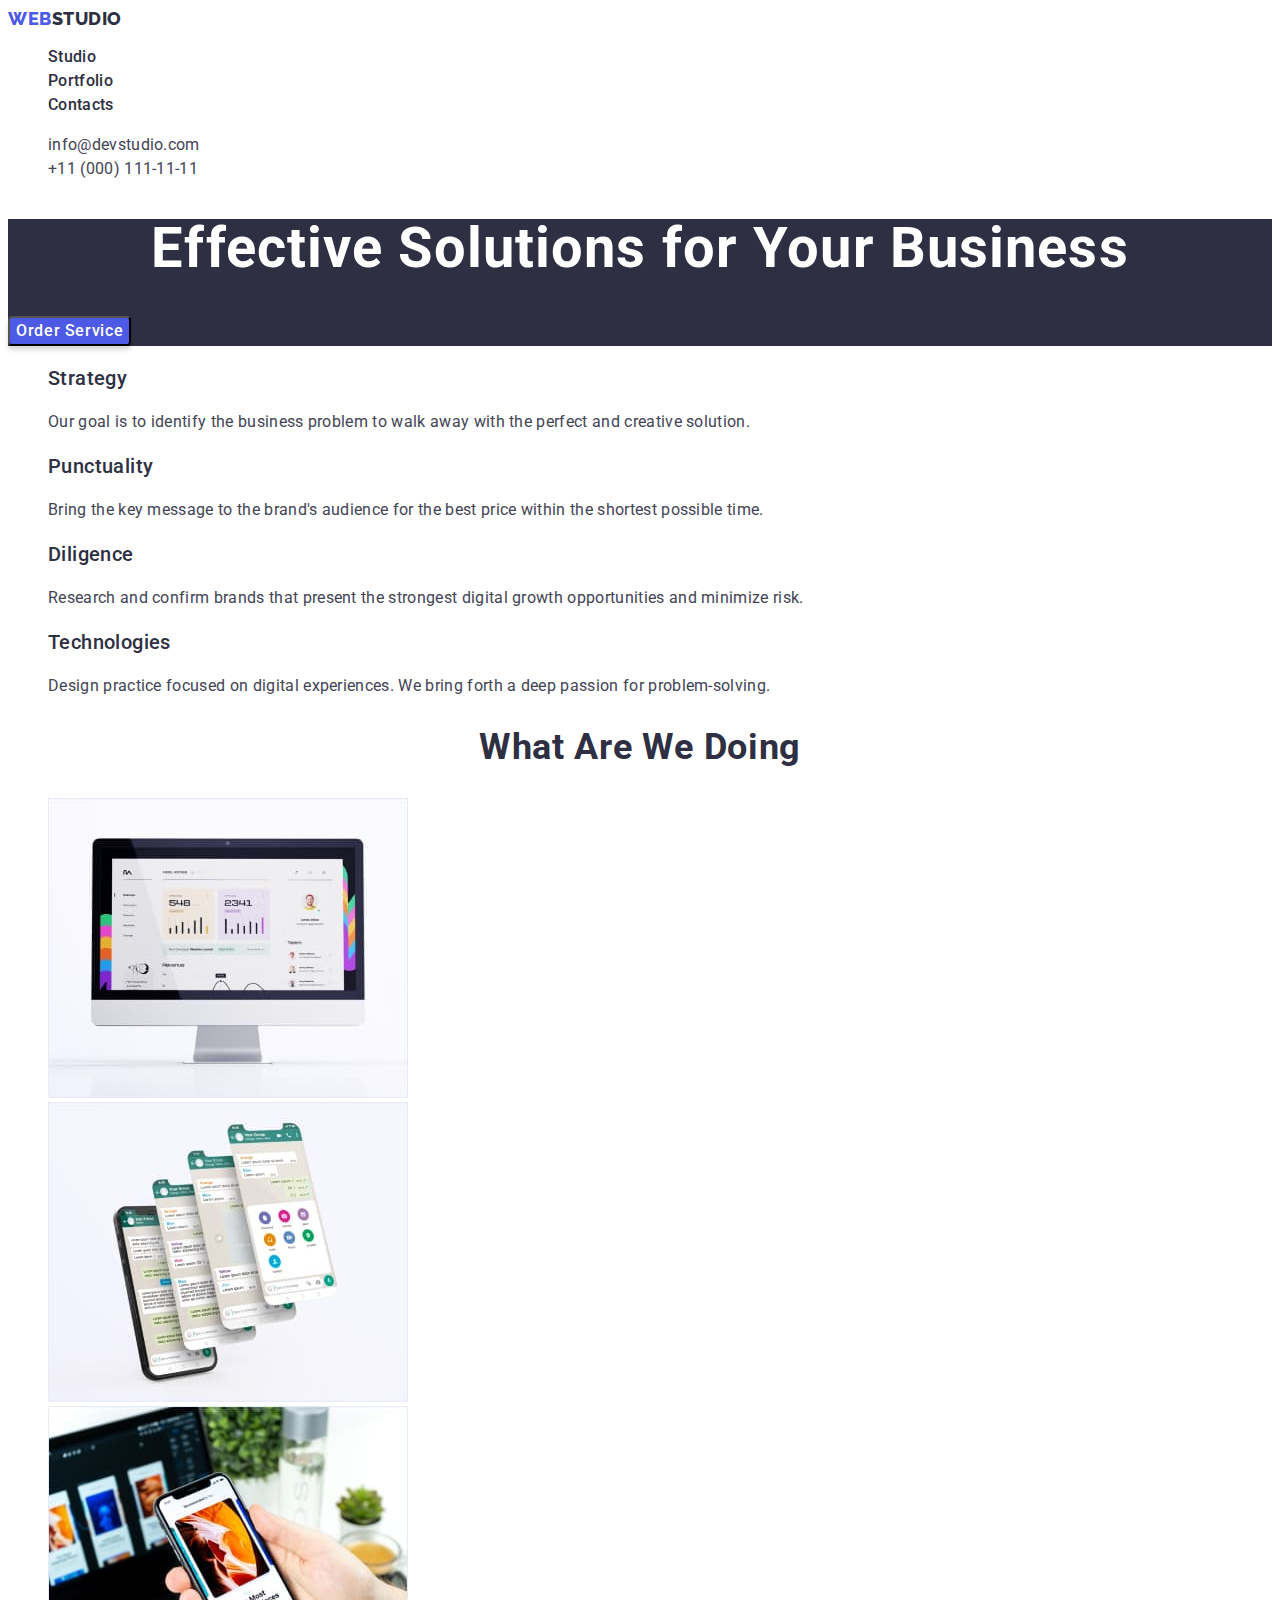
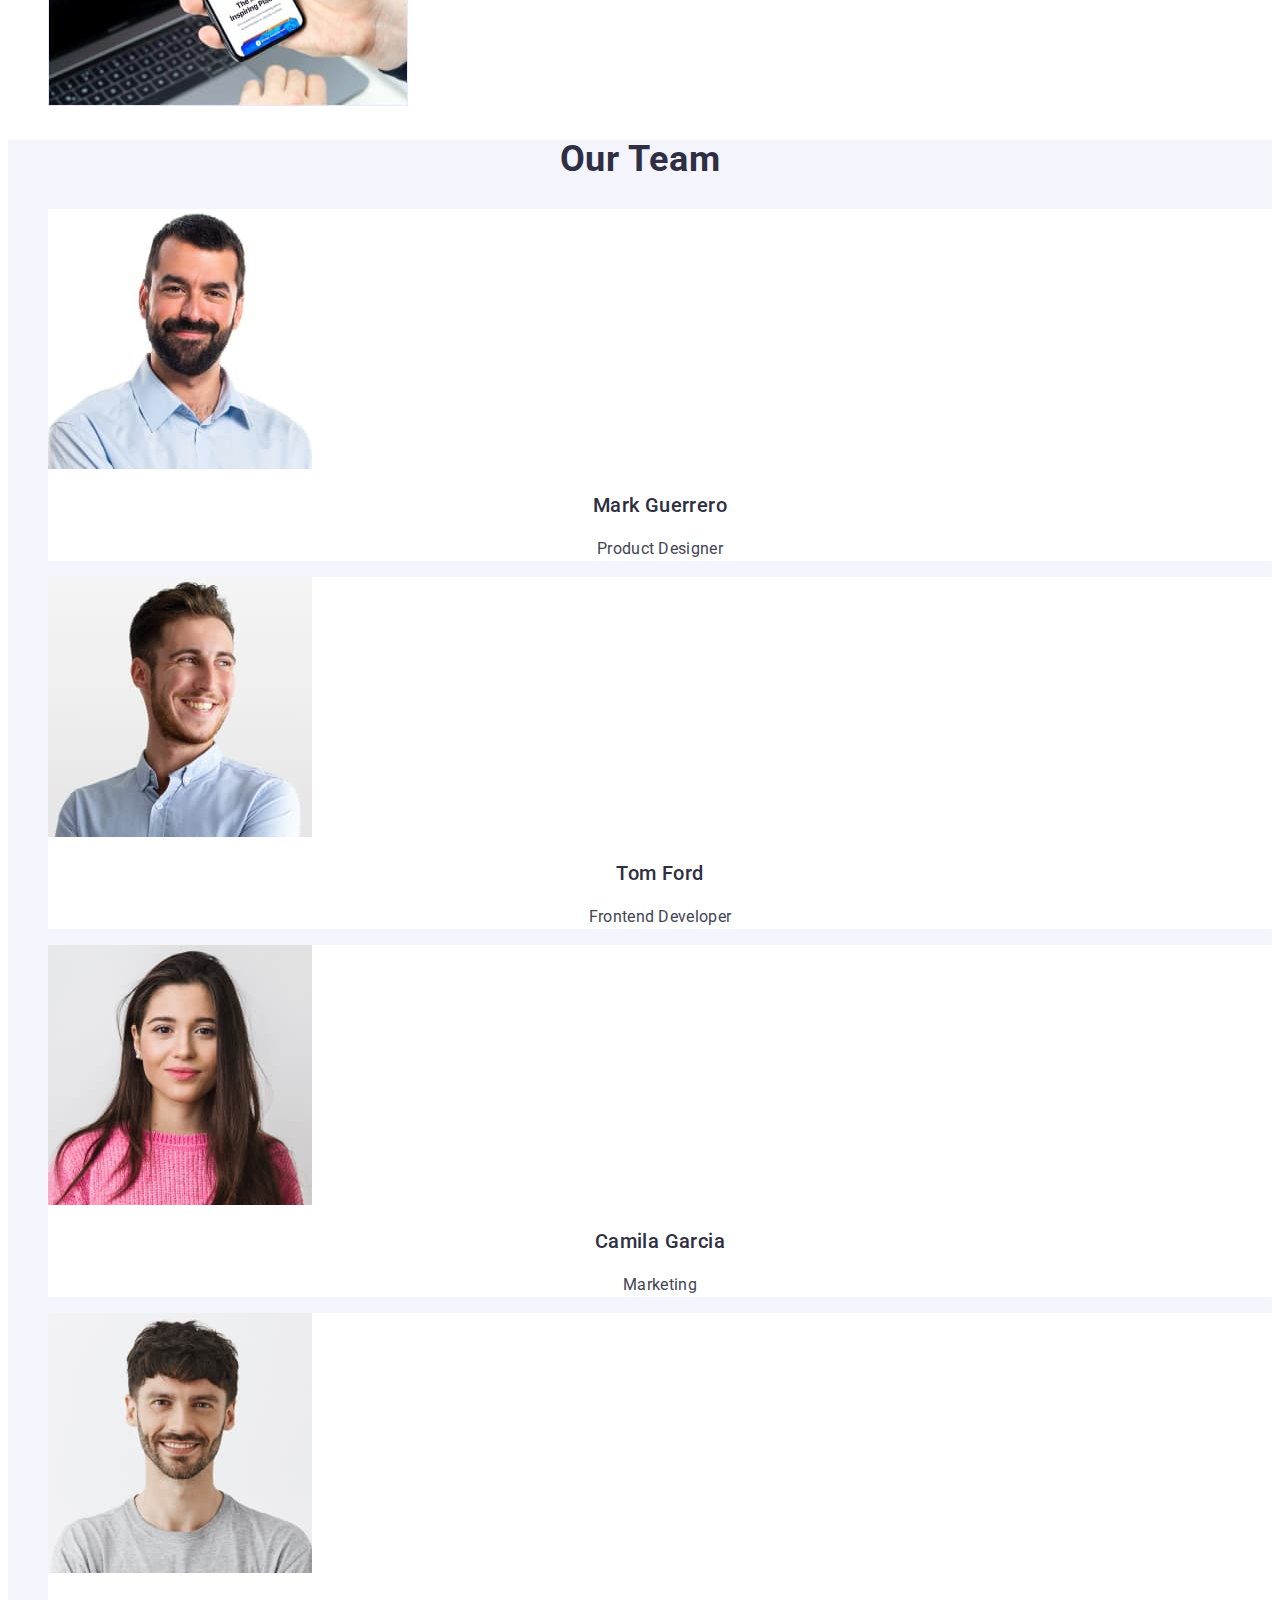
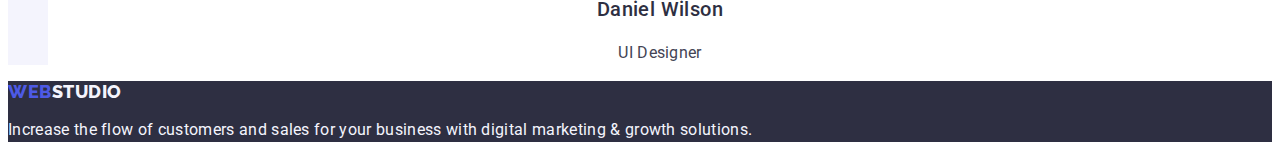
==== commit af9abf53: "22222222222222" ====
--- a/index.html
+++ b/index.html
@@ -40,15 +40,15 @@
         </ul>
       </nav>
       <!--Contacts-->
-      <address class="contact">
+      <address class="address">
         <ul class="list">
           <li>
-            <a class="link" href="mailto:info@devstudio.com"
+            <a class="link contact" href="mailto:info@devstudio.com"
               >info@devstudio.com</a
             >
           </li>
           <li>
-            <a class="link" href="tel:+110001111111"
+            <a class="link contact" href="tel:+110001111111"
               >+11 (000) 111-11-11</a
             >
           </li>
--- a/css/styles.css
+++ b/css/styles.css
@@ -70,17 +70,21 @@
     color: var(--color-brand);
 }
 
+.address {
+    font-style: normal; 
+}
+
 .contact {
-    font-style: normal;
-    font-weight: 400;
-    font-size: 16px;
-    line-height: 1.5;
-    letter-spacing: 0.02em;
-    color: var(--color-primary);
+    color: var(--color-primary);
+    font-weight: 400;
+    font-size: 16px;
+    line-height: 1.5;
+    letter-spacing: 0.02em;
+    
     }
 
-.contact:hover,
-.contact:focus {
+.contact:focus,
+.contact:hover {
     color: var(--color-brand-changes);
 }
 
